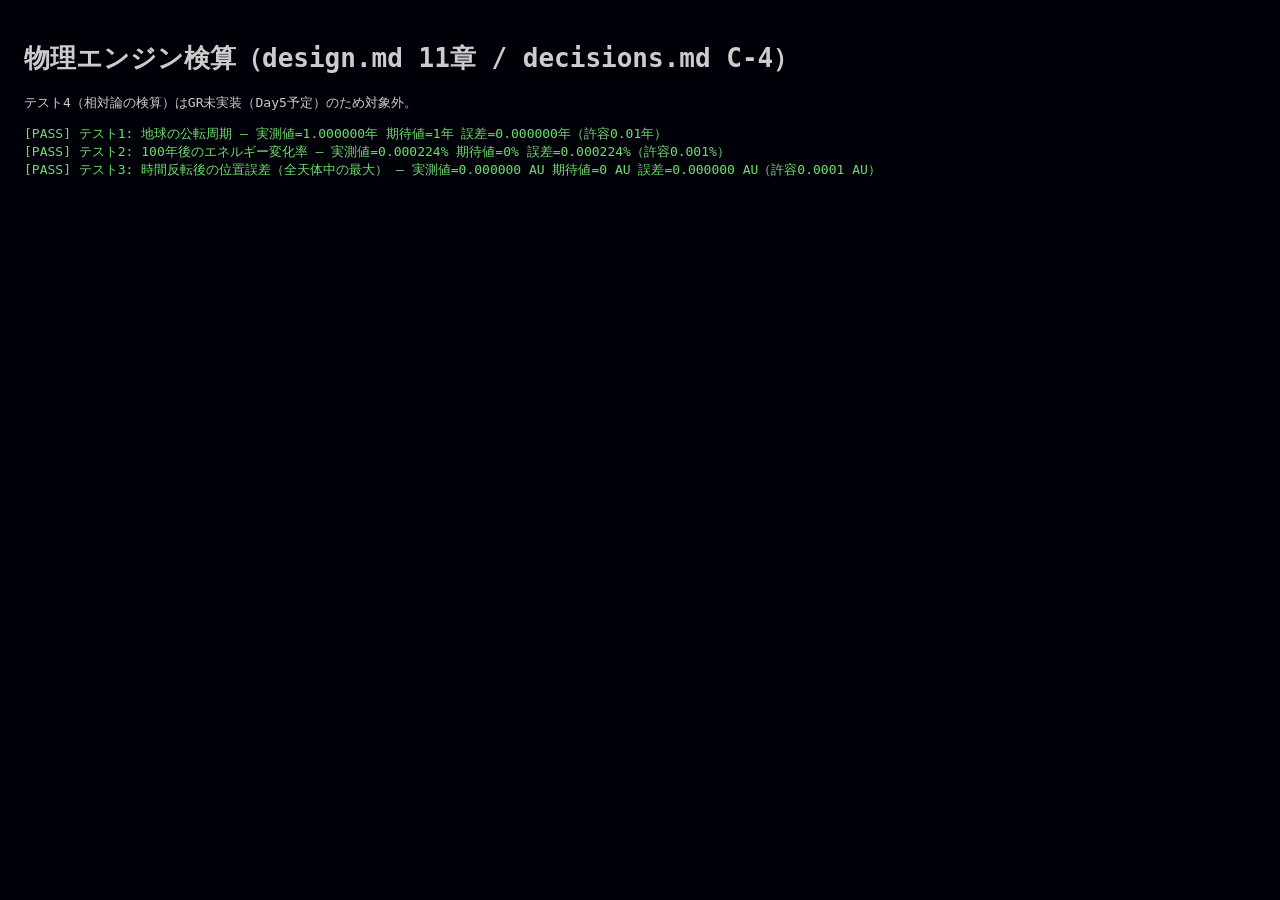
==== app/test.html @ f1f356bc "Day2を実行した" ====
<!DOCTYPE html>
<html lang="ja">
<head>
  <meta charset="UTF-8">
  <title>物理エンジン検算 - test.html</title>
  <style>
    body { background: #000008; color: #ccc; font-family: monospace; padding: 16px; }
    .pass { color: #6fdc6f; }
    .fail { color: #ff6b6b; }
  </style>
</head>
<body>
  <h1>物理エンジン検算（design.md 11章 / decisions.md C-4）</h1>
  <p>テスト4（相対論の検算）はGR未実装（Day5予定）のため対象外。</p>
  <div id="results">計算中...</div>

  <script type="module">
    import { createBodies, G } from './data.js';
    import { step, dt } from './physics.js';

    const results = [];

    function assertClose(name, actual, expected, tolerance, unit = '') {
      const diff = Math.abs(actual - expected);
      const pass = diff <= tolerance;
      results.push({
        name,
        pass,
        detail: `実測値=${actual.toFixed(6)}${unit} 期待値=${expected}${unit} 誤差=${diff.toFixed(6)}${unit}（許容${tolerance}${unit}）`
      });
    }

    // テスト1: 周期 — 地球が1年でちょうど1周するか（design.md 5-3, 11章テスト1）
    function test1Period() {
      const bodies = createBodies();
      const earth = bodies.find(b => b.name === '地球');
      let prevAngle = Math.atan2(earth.y, earth.x);
      let unwrapped = 0;
      let t = 0;
      const maxYears = 2; // 1周しないままここまで来たら異常とみなす安全装置

      while (t < maxYears) {
        step(bodies);
        t += dt;
        const angle = Math.atan2(earth.y, earth.x);
        let delta = angle - prevAngle;
        if (delta > Math.PI) delta -= 2 * Math.PI;
        if (delta < -Math.PI) delta += 2 * Math.PI;
        unwrapped += delta;
        prevAngle = angle;
        if (Math.abs(unwrapped) >= 2 * Math.PI) break;
      }
      assertClose('テスト1: 地球の公転周期', t, 1.00, 0.01, '年');
    }

    // 全天体の力学的エネルギー（運動+ポテンシャル）。指数2固定の現在の重力式に対応する式（B-4参照）。
    function totalEnergy(bodies) {
      let ke = 0, pe = 0;
      for (const b of bodies) {
        ke += 0.5 * b.m * (b.vx * b.vx + b.vy * b.vy);
      }
      for (let i = 0; i < bodies.length; i++) {
        for (let j = i + 1; j < bodies.length; j++) {
          const dx = bodies[j].x - bodies[i].x;
          const dy = bodies[j].y - bodies[i].y;
          const r = Math.sqrt(dx * dx + dy * dy) + 1e-9;
          pe += -G * bodies[i].m * bodies[j].m / r;
        }
      }
      return ke + pe;
    }

    // テスト2: エネルギー保存 — 100年回して変化率0.001%以下か（11章テスト2）
    function test2EnergyConservation() {
      const bodies = createBodies();
      const e0 = totalEnergy(bodies);
      const steps = Math.round(100 / dt);
      for (let k = 0; k < steps; k++) step(bodies);
      const e1 = totalEnergy(bodies);
      const relChangePercent = Math.abs((e1 - e0) / e0) * 100;
      assertClose('テスト2: 100年後のエネルギー変化率', relChangePercent, 0, 0.001, '%');
    }

    // テスト3: 時間反転 — 100年進めて全速度を反転し、また100年進めると元の配置に戻るか（11章テスト3）
    // dtの符号を変える代わりに速度反転を使う（同じ意味：反転後に前進させると時間を逆行させたのと等価）。
    function test3TimeReversal() {
      const bodies = createBodies();
      const initial = bodies.map(b => ({ x: b.x, y: b.y }));
      const steps = Math.round(100 / dt);

      for (let k = 0; k < steps; k++) step(bodies);
      for (const b of bodies) { b.vx *= -1; b.vy *= -1; }
      for (let k = 0; k < steps; k++) step(bodies);

      let maxError = 0;
      bodies.forEach((b, i) => {
        const dx = b.x - initial[i].x;
        const dy = b.y - initial[i].y;
        maxError = Math.max(maxError, Math.sqrt(dx * dx + dy * dy));
      });
      assertClose('テスト3: 時間反転後の位置誤差（全天体中の最大）', maxError, 0, 1e-4, ' AU');
    }

    test1Period();
    test2EnergyConservation();
    test3TimeReversal();

    const container = document.getElementById('results');
    container.innerHTML = '';
    for (const r of results) {
      const line = document.createElement('div');
      line.className = r.pass ? 'pass' : 'fail';
      line.textContent = `[${r.pass ? 'PASS' : 'FAIL'}] ${r.name} — ${r.detail}`;
      container.appendChild(line);
    }
  </script>
</body>
</html>
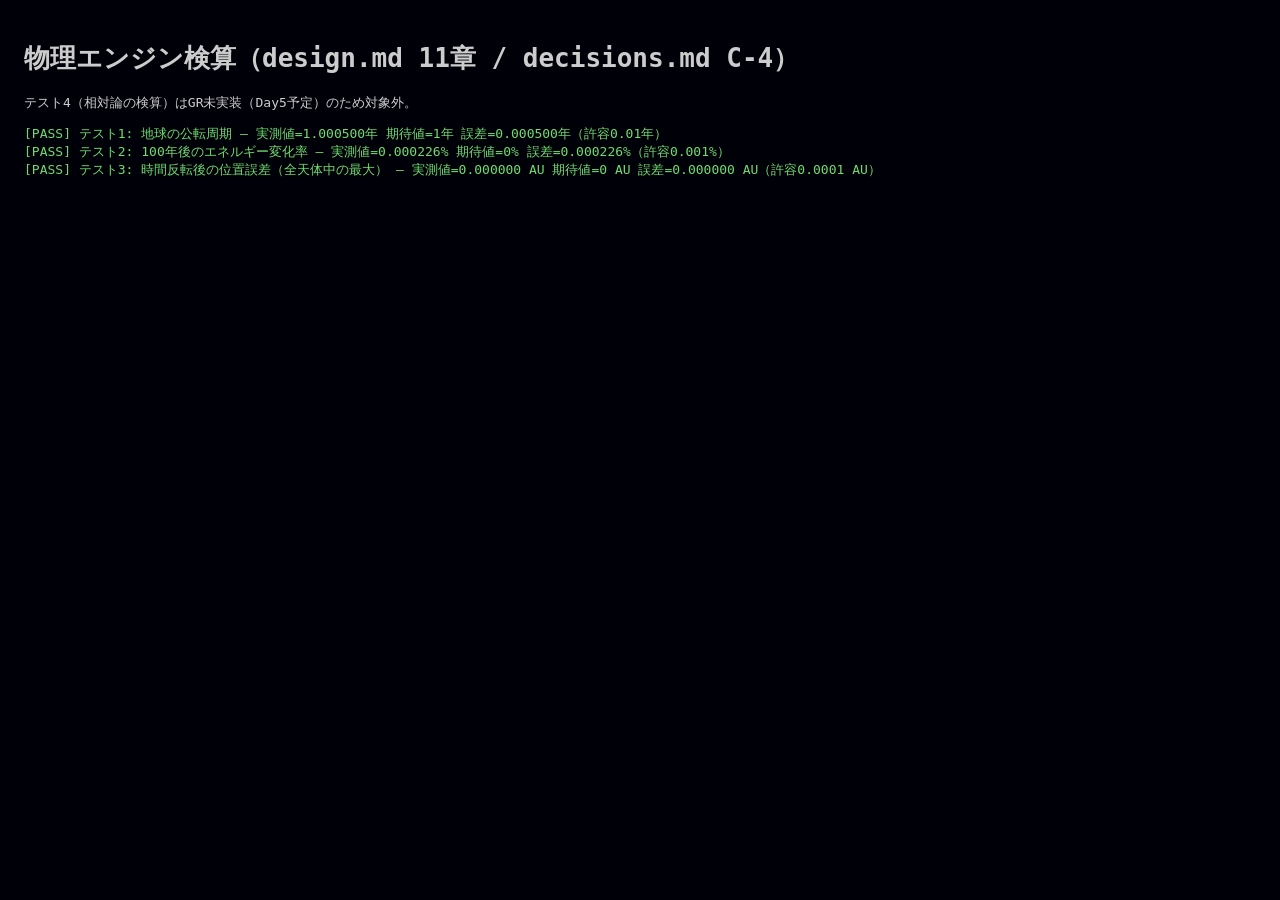
==== commit 0319889e: "Day3を実行した" ====
--- a/app/test.html
+++ b/app/test.html
@@ -16,7 +16,7 @@
 
   <script type="module">
     import { createBodies, G } from './data.js';
-    import { step, dt } from './physics.js';
+    import { step, dt, defaultLaw } from './physics.js';
 
     const results = [];
 
@@ -33,6 +33,7 @@
     // テスト1: 周期 — 地球が1年でちょうど1周するか（design.md 5-3, 11章テスト1）
     function test1Period() {
       const bodies = createBodies();
+      const law = { ...defaultLaw };
       const earth = bodies.find(b => b.name === '地球');
       let prevAngle = Math.atan2(earth.y, earth.x);
       let unwrapped = 0;
@@ -40,7 +41,7 @@
       const maxYears = 2; // 1周しないままここまで来たら異常とみなす安全装置
 
       while (t < maxYears) {
-        step(bodies);
+        step(bodies, law);
         t += dt;
         const angle = Math.atan2(earth.y, earth.x);
         let delta = angle - prevAngle;
@@ -73,9 +74,10 @@
     // テスト2: エネルギー保存 — 100年回して変化率0.001%以下か（11章テスト2）
     function test2EnergyConservation() {
       const bodies = createBodies();
+      const law = { ...defaultLaw };
       const e0 = totalEnergy(bodies);
       const steps = Math.round(100 / dt);
-      for (let k = 0; k < steps; k++) step(bodies);
+      for (let k = 0; k < steps; k++) step(bodies, law);
       const e1 = totalEnergy(bodies);
       const relChangePercent = Math.abs((e1 - e0) / e0) * 100;
       assertClose('テスト2: 100年後のエネルギー変化率', relChangePercent, 0, 0.001, '%');
@@ -85,12 +87,13 @@
     // dtの符号を変える代わりに速度反転を使う（同じ意味：反転後に前進させると時間を逆行させたのと等価）。
     function test3TimeReversal() {
       const bodies = createBodies();
+      const law = { ...defaultLaw };
       const initial = bodies.map(b => ({ x: b.x, y: b.y }));
       const steps = Math.round(100 / dt);
 
-      for (let k = 0; k < steps; k++) step(bodies);
+      for (let k = 0; k < steps; k++) step(bodies, law);
       for (const b of bodies) { b.vx *= -1; b.vy *= -1; }
-      for (let k = 0; k < steps; k++) step(bodies);
+      for (let k = 0; k < steps; k++) step(bodies, law);
 
       let maxError = 0;
       bodies.forEach((b, i) => {
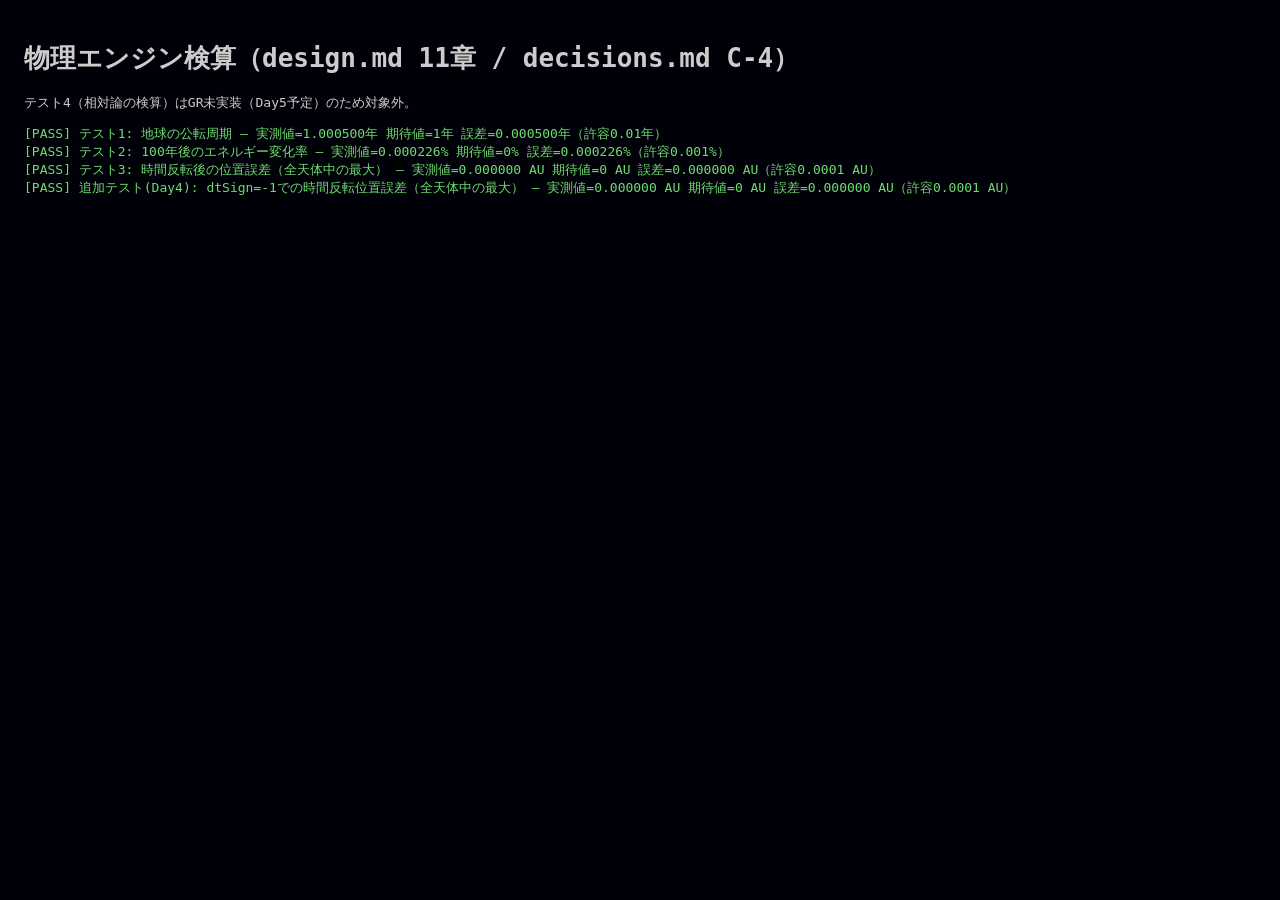
==== commit 0dc87877: "Day4を実行した" ====
--- a/app/test.html
+++ b/app/test.html
@@ -104,9 +104,31 @@
       assertClose('テスト3: 時間反転後の位置誤差（全天体中の最大）', maxError, 0, 1e-4, ' AU');
     }
 
+    // 追加テスト(Day4): law.dtSign=-1にした場合の時間反転（decisions.md A-4の実装そのものの検算）
+    // テスト3は速度反転で代用していたが、こちらはDay4で実際にUIから触れるdtSignの経路を通す。
+    function test4DtSignReversal() {
+      const bodies = createBodies();
+      const law = { ...defaultLaw };
+      const initial = bodies.map(b => ({ x: b.x, y: b.y }));
+      const steps = Math.round(50 / dt);
+
+      for (let k = 0; k < steps; k++) step(bodies, law);
+      law.dtSign = -1;
+      for (let k = 0; k < steps; k++) step(bodies, law);
+
+      let maxError = 0;
+      bodies.forEach((b, i) => {
+        const dx = b.x - initial[i].x;
+        const dy = b.y - initial[i].y;
+        maxError = Math.max(maxError, Math.sqrt(dx * dx + dy * dy));
+      });
+      assertClose('追加テスト(Day4): dtSign=-1での時間反転位置誤差（全天体中の最大）', maxError, 0, 1e-4, ' AU');
+    }
+
     test1Period();
     test2EnergyConservation();
     test3TimeReversal();
+    test4DtSignReversal();
 
     const container = document.getElementById('results');
     container.innerHTML = '';
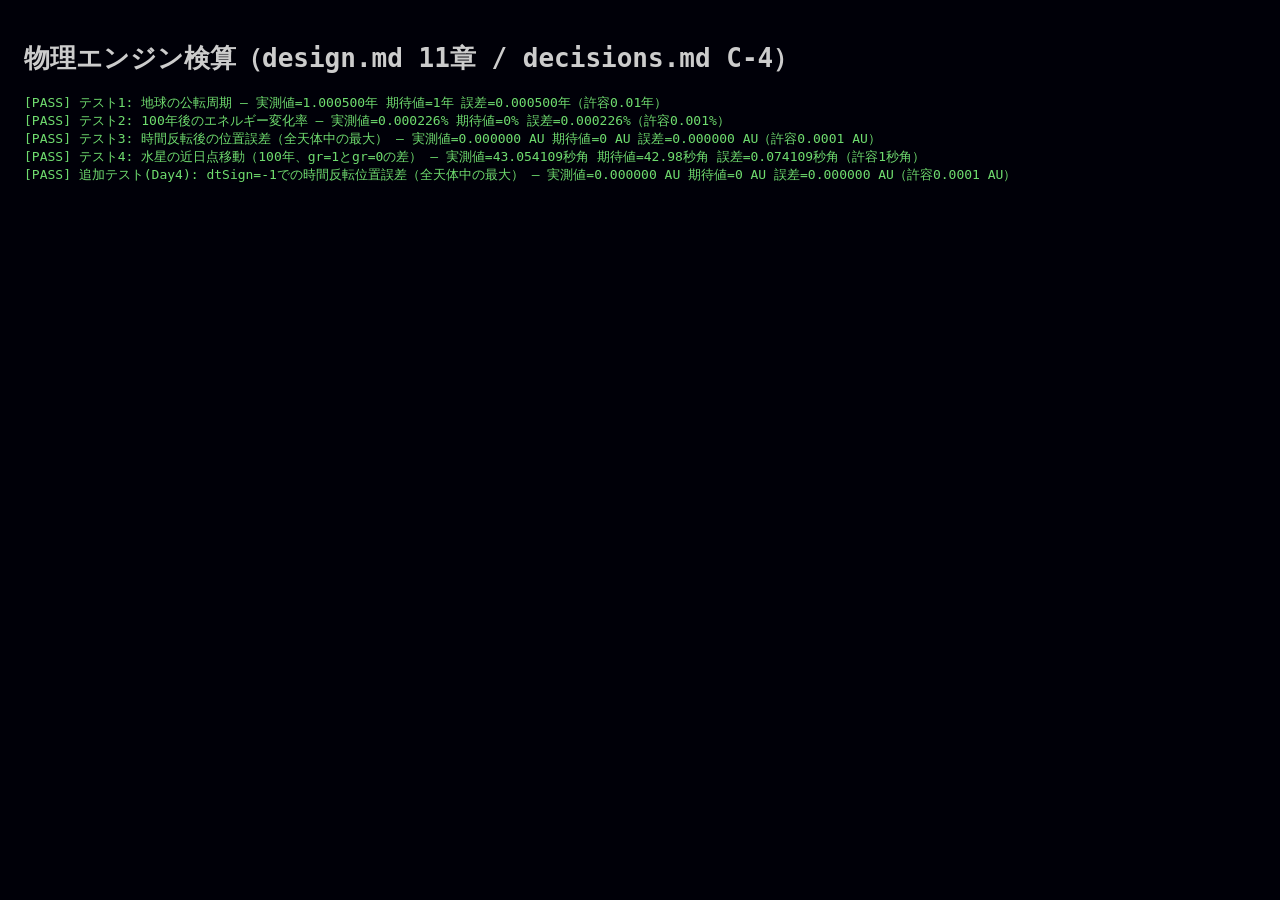
==== commit d5ff0650: "Day5を実行した Co-Authored-By: Claude Opus 5.5 <noreply@anthropic.com>" ====
--- a/app/test.html
+++ b/app/test.html
@@ -11,7 +11,6 @@
 </head>
 <body>
   <h1>物理エンジン検算（design.md 11章 / decisions.md C-4）</h1>
-  <p>テスト4（相対論の検算）はGR未実装（Day5予定）のため対象外。</p>
   <div id="results">計算中...</div>
 
   <script type="module">
@@ -104,6 +103,35 @@
       assertClose('テスト3: 時間反転後の位置誤差（全天体中の最大）', maxError, 0, 1e-4, ' AU');
     }
 
+    // テスト4: 相対論 — gr=1で水星を100年回し、近日点が42.98秒角ずれるか（11章テスト4 / decisions.md B-6）
+    // 他の惑星の摂動（100年で約530秒角）が混ざらないよう、太陽と水星だけで回す。
+    // また時間刻みの粗さによる見かけの近日点移動（gr=0でも数千秒角ある）を打ち消すため、
+    // gr=1 と gr=0 の差を相対論の効果とみなす。
+    function test4GrPerihelion() {
+      // 近日点の向き = 離心率ベクトル e = (v×h)/GM - r/|r| の角度。
+      // 「最接近の瞬間」を探すより、毎ステップの位置と速度から直接求めるほうが時間刻みに左右されない。
+      function perihelionAngle(b) {
+        const r = Math.sqrt(b.x * b.x + b.y * b.y);
+        const h = b.x * b.vy - b.y * b.vx; // 比角運動量
+        const ex = b.vy * h / G - b.x / r;
+        const ey = -b.vx * h / G - b.y / r;
+        return Math.atan2(ey, ex);
+      }
+      function shiftAfter100Years(gr) {
+        const bodies = createBodies().filter(b => b.name === '太陽' || b.name === '水星');
+        const law = { ...defaultLaw, gr };
+        const mercury = bodies[1];
+        const start = perihelionAngle(mercury);
+        const steps = Math.round(100 / dt);
+        for (let k = 0; k < steps; k++) step(bodies, law);
+        const d = perihelionAngle(mercury) - start;
+        return Math.atan2(Math.sin(d), Math.cos(d)); // -π〜πに正規化
+      }
+      const toArcsec = rad => rad * 180 / Math.PI * 3600;
+      const shift = toArcsec(shiftAfter100Years(1) - shiftAfter100Years(0));
+      assertClose('テスト4: 水星の近日点移動（100年、gr=1とgr=0の差）', shift, 42.98, 1, '秒角');
+    }
+
     // 追加テスト(Day4): law.dtSign=-1にした場合の時間反転（decisions.md A-4の実装そのものの検算）
     // テスト3は速度反転で代用していたが、こちらはDay4で実際にUIから触れるdtSignの経路を通す。
     function test4DtSignReversal() {
@@ -128,6 +156,7 @@
     test1Period();
     test2EnergyConservation();
     test3TimeReversal();
+    test4GrPerihelion();
     test4DtSignReversal();
 
     const container = document.getElementById('results');
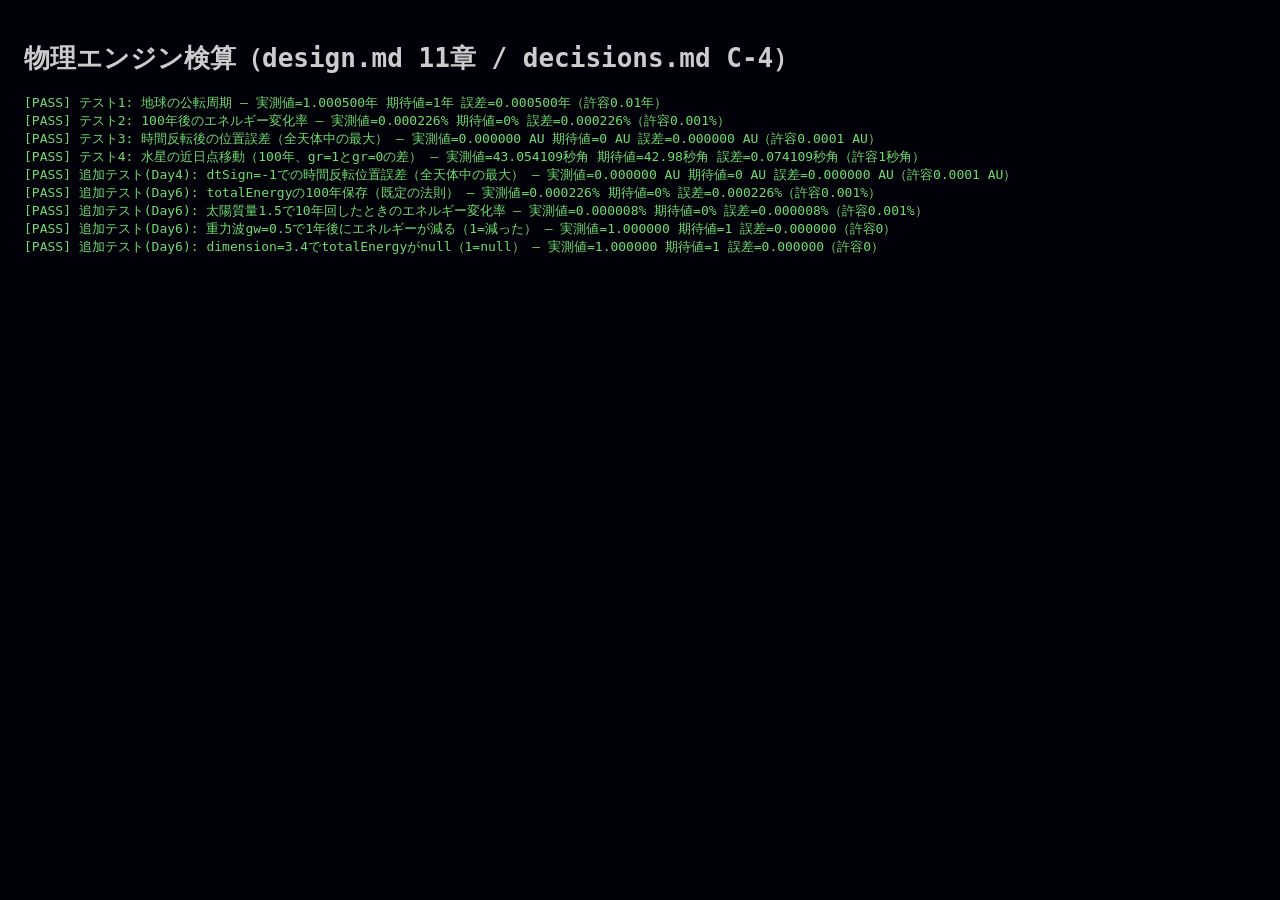
==== commit 12a07057: "Day6を実行した Co-Authored-By: Claude Opus 5.5 <noreply@anthropic.com>" ====
--- a/app/test.html
+++ b/app/test.html
@@ -15,7 +15,7 @@
 
   <script type="module">
     import { createBodies, G } from './data.js';
-    import { step, dt, defaultLaw } from './physics.js';
+    import { step, dt, defaultLaw, totalEnergy as physicsTotalEnergy } from './physics.js';
 
     const results = [];
 
@@ -153,11 +153,49 @@
       assertClose('追加テスト(Day4): dtSign=-1での時間反転位置誤差（全天体中の最大）', maxError, 0, 1e-4, ' AU');
     }
 
+    // 追加テスト(Day6): physics.jsのtotalEnergy（エネルギーグラフの元データ）の検算
+    function test6Energy() {
+      // (a) 既定の法則では100年でほぼ保存する（テスト2と同じ条件をphysics.js側の関数で）
+      {
+        const bodies = createBodies();
+        const law = { ...defaultLaw };
+        const e0 = physicsTotalEnergy(bodies, law);
+        for (let k = 0; k < Math.round(100 / dt); k++) step(bodies, law);
+        const rel = Math.abs((physicsTotalEnergy(bodies, law) - e0) / e0) * 100;
+        assertClose('追加テスト(Day6): totalEnergyの100年保存（既定の法則）', rel, 0, 0.001, '%');
+      }
+      // (b) 太陽質量を1.5にしたまま回しても保存する（sunMassをポテンシャルに入れている検算）。
+      // 0.5だと地球の初速が脱出速度とほぼ等しく全エネルギーが≒0になり、変化率の分母が小さすぎて検算にならない
+      {
+        const bodies = createBodies();
+        const law = { ...defaultLaw, sunMass: 1.5 };
+        const e0 = physicsTotalEnergy(bodies, law);
+        for (let k = 0; k < Math.round(10 / dt); k++) step(bodies, law);
+        const rel = Math.abs((physicsTotalEnergy(bodies, law) - e0) / e0) * 100;
+        assertClose('追加テスト(Day6): 太陽質量1.5で10年回したときのエネルギー変化率', rel, 0, 0.001, '%');
+      }
+      // (c) 重力波をかけるとエネルギーが減る（グラフが下に折れることの検算）
+      {
+        const bodies = createBodies();
+        const law = { ...defaultLaw, gw: 0.5 };
+        const e0 = physicsTotalEnergy(bodies, law);
+        for (let k = 0; k < Math.round(1 / dt); k++) step(bodies, law);
+        const decreased = physicsTotalEnergy(bodies, law) < e0 ? 1 : 0;
+        assertClose('追加テスト(Day6): 重力波gw=0.5で1年後にエネルギーが減る（1=減った）', decreased, 1, 0);
+      }
+      // (d) dimension ≠ 3 では定義されない（decisions.md B-4）
+      {
+        const undefinedEnergy = physicsTotalEnergy(createBodies(), { ...defaultLaw, dimension: 3.4 }) === null ? 1 : 0;
+        assertClose('追加テスト(Day6): dimension=3.4でtotalEnergyがnull（1=null）', undefinedEnergy, 1, 0);
+      }
+    }
+
     test1Period();
     test2EnergyConservation();
     test3TimeReversal();
     test4GrPerihelion();
     test4DtSignReversal();
+    test6Energy();
 
     const container = document.getElementById('results');
     container.innerHTML = '';
